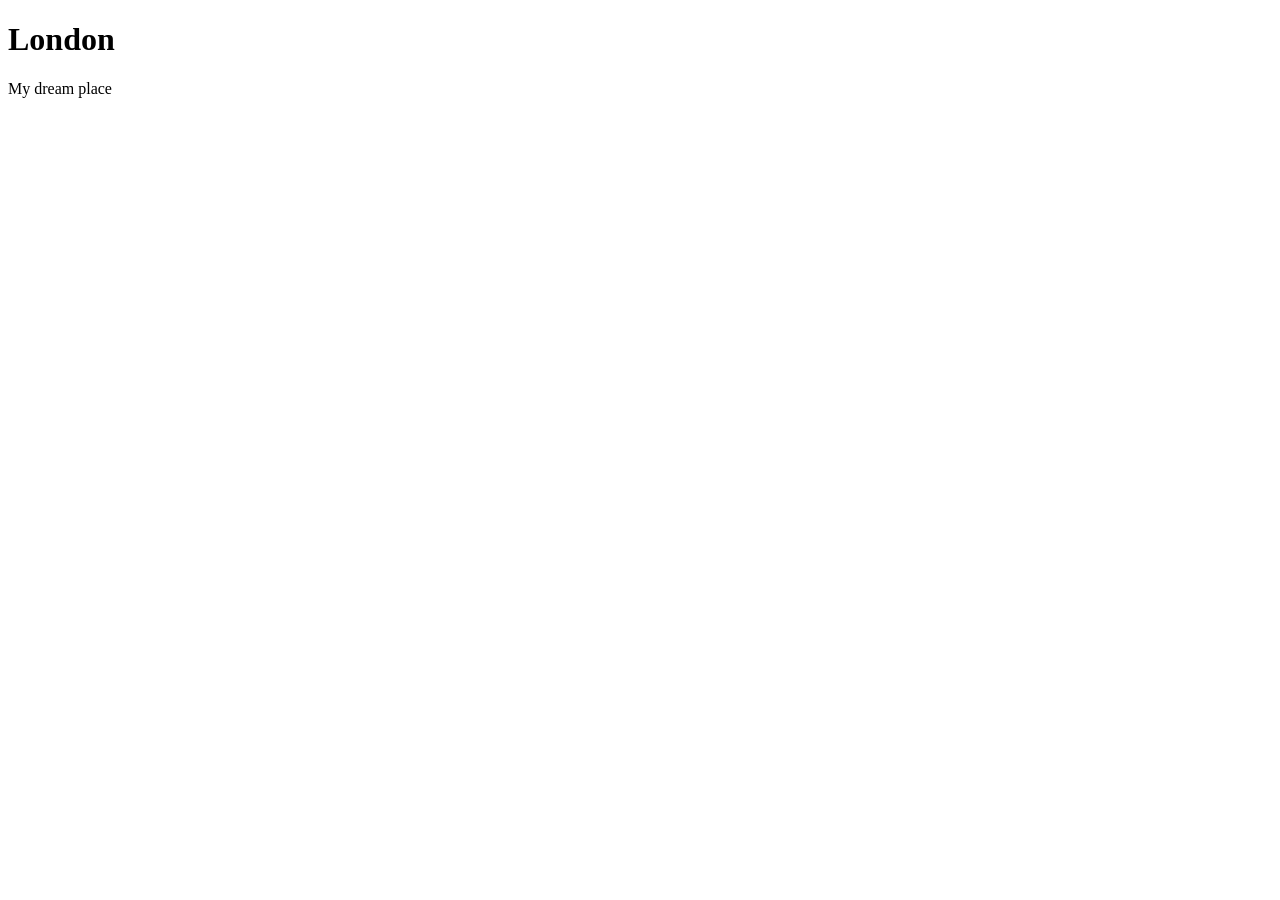
==== W01/favorite-city.html @ 91cf8770 "My first commit" ====
<!DOCTYPE html>
<html lang="en">
<head>
    <meta charset="UTF-8">
    <meta name="viewport" content="width=device-width, initial-scale=1.0">
    <title>Document</title>
</head>
<body>
    <h1> London </h1>
    <p>My dream place</p>
    <img src="https://upload.wikimedia.org/wikipedia/commons/thumb/6/67/London_Skyline_%28125508655%29.jpeg/1280px-London_Skyline_%28125508655%29.jpeg" alt="">
</body>
</html>
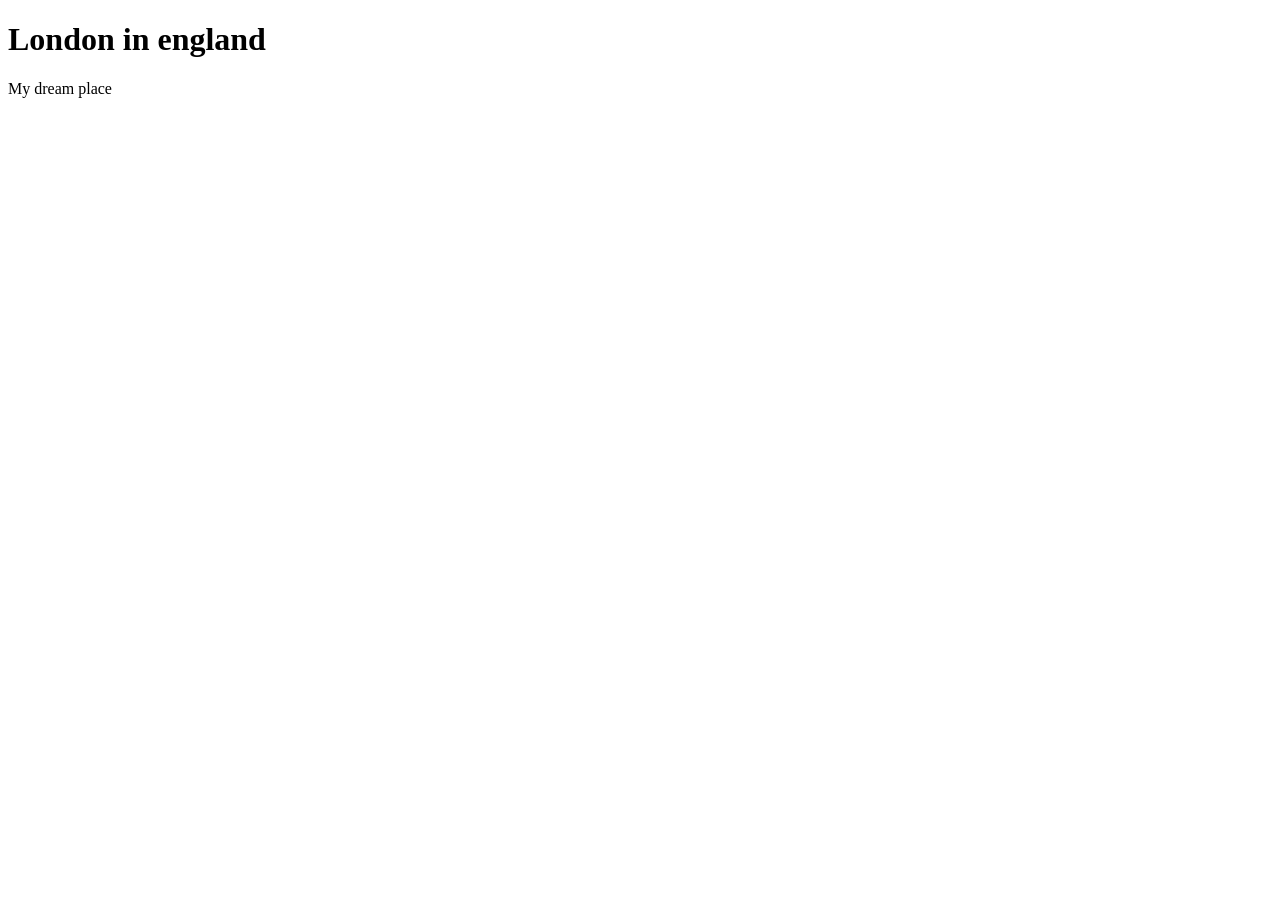
==== commit 5fa267a4: "change" ====
--- a/W01/favorite-city.html
+++ b/W01/favorite-city.html
@@ -6,7 +6,7 @@
     <title>Document</title>
 </head>
 <body>
-    <h1> London </h1>
+    <h1> London in england</h1>
     <p>My dream place</p>
     <img src="https://upload.wikimedia.org/wikipedia/commons/thumb/6/67/London_Skyline_%28125508655%29.jpeg/1280px-London_Skyline_%28125508655%29.jpeg" alt="">
 </body>
